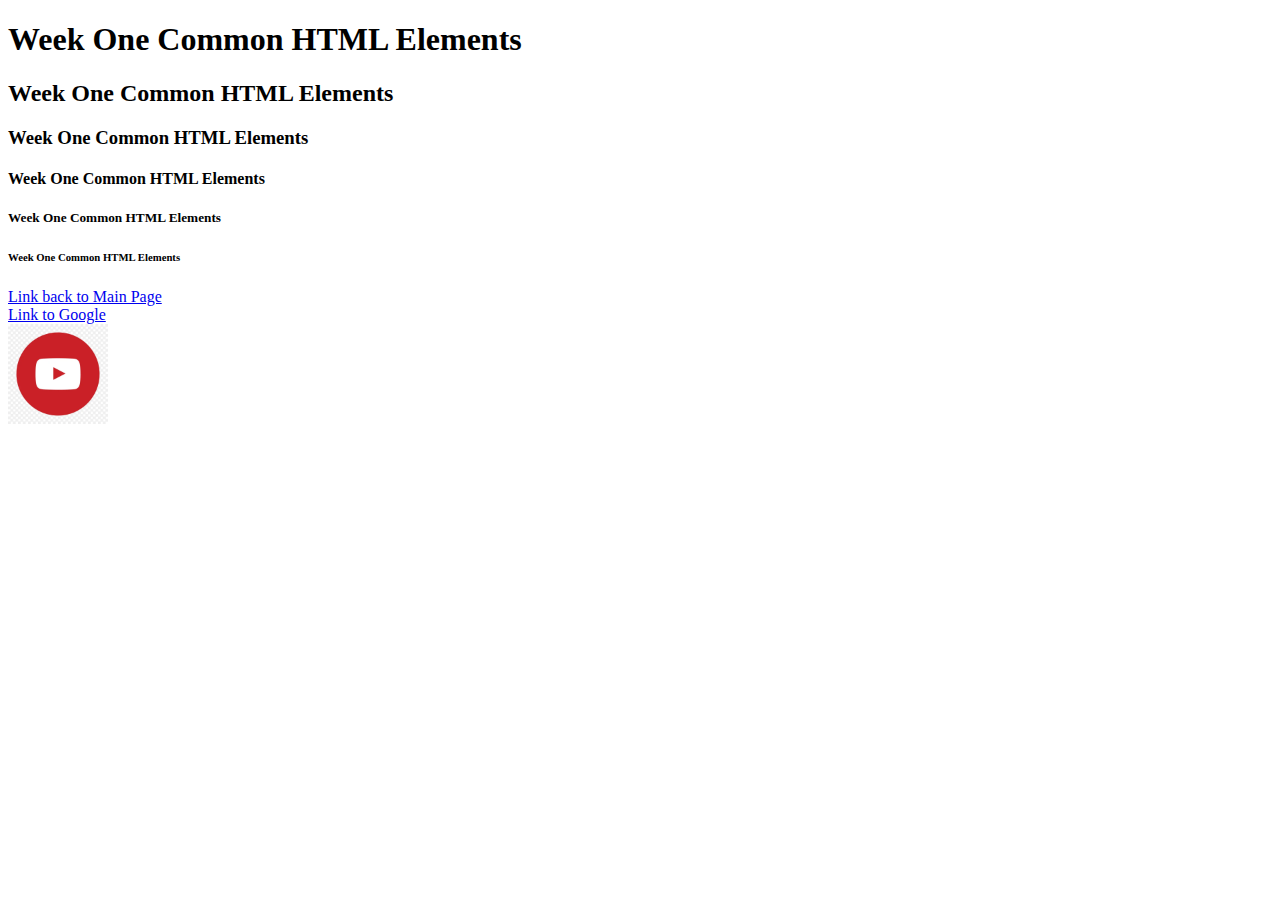
==== week1/weekOne.html @ 9fb86321 "Added files to GitHub" ====
<!DOCTYPE html>
<html lang="en">
    <head>
        <meta charset="UTF-8">
        <meta name="viewport" content="width=device-width, initial-scale=1.0">
        <title>Week 1 HTML Elements</title>
    </head>
    <body>
        <!-- Common HTML Elements -->
        <h1>Week One Common HTML Elements</h1>
        <h2>Week One Common HTML Elements</h2>
        <h3>Week One Common HTML Elements</h3>
        <h4>Week One Common HTML Elements</h4>
        <h5>Week One Common HTML Elements</h5>
        <h6>Week One Common HTML Elements</h6>
        <a href="../index.html">Link back to Main Page</a>
        <br>
        <a href="http://www.google.com" target="_blank">Link to Google</a>
        <br>
        <a href="http://www.youtube.com"><img src="../images/youtube.webp" alt="YouTube Icon" width="100"></a>

    </body>
</html>
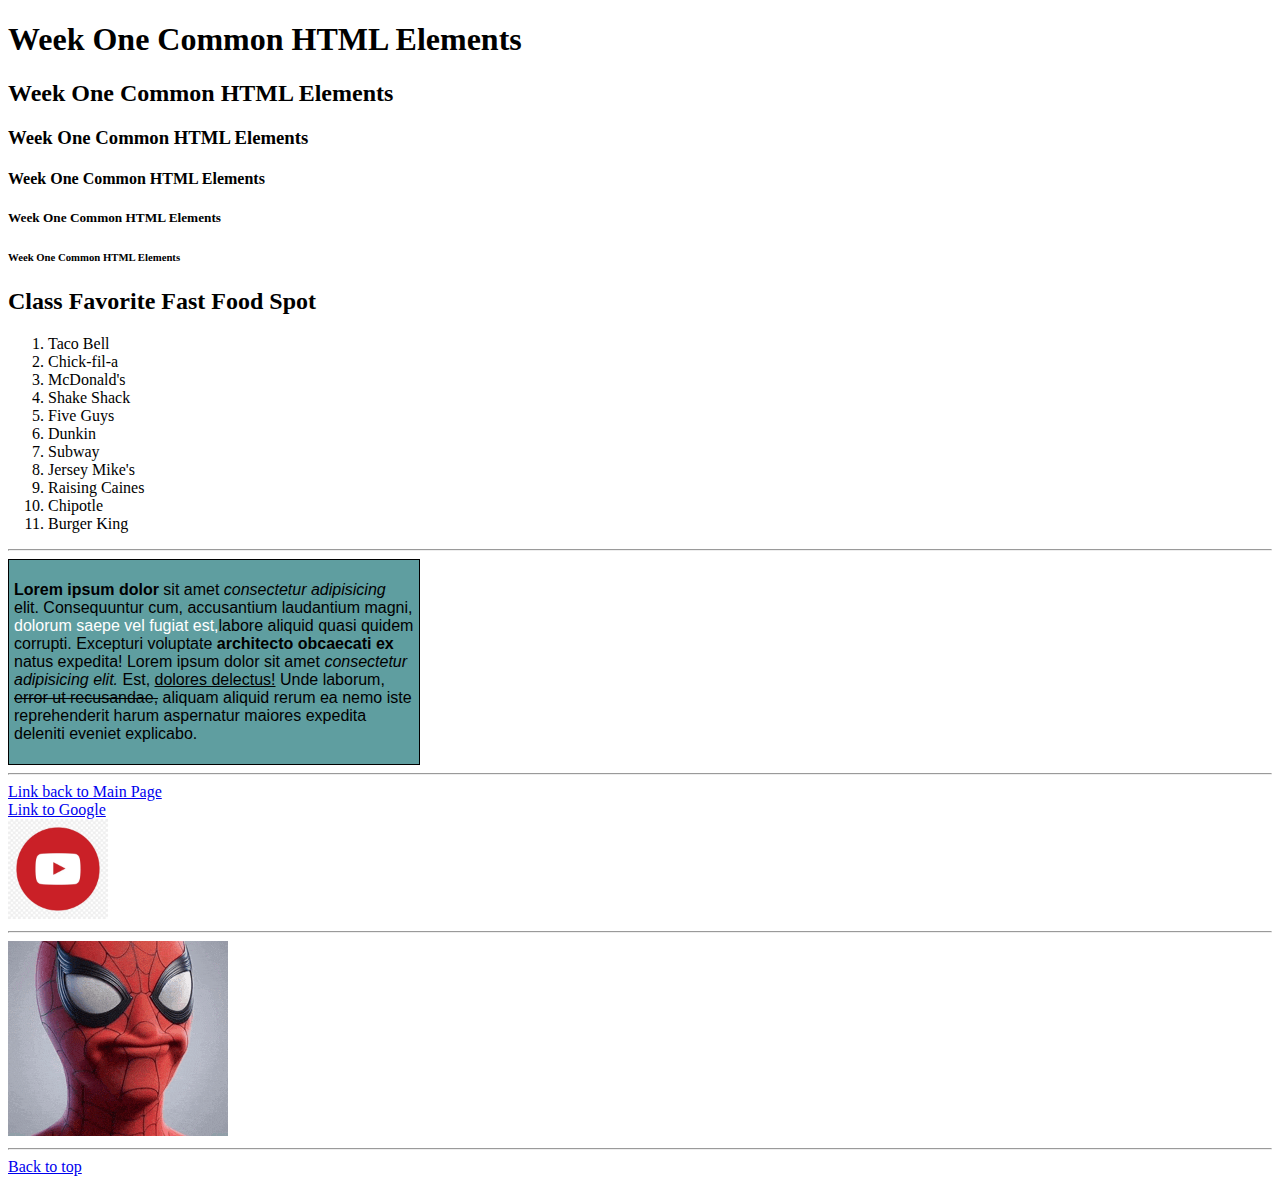
==== commit b0843a38: "End of Class Week 1" ====
--- a/week1/weekOne.html
+++ b/week1/weekOne.html
@@ -6,6 +6,7 @@
         <title>Week 1 HTML Elements</title>
     </head>
     <body>
+        <span id="top"></span>
         <!-- Common HTML Elements -->
         <h1>Week One Common HTML Elements</h1>
         <h2>Week One Common HTML Elements</h2>
@@ -13,11 +14,41 @@
         <h4>Week One Common HTML Elements</h4>
         <h5>Week One Common HTML Elements</h5>
         <h6>Week One Common HTML Elements</h6>
+
+        <!--Example of an Ordered list-->
+        <h2>Class Favorite Fast Food Spot</h2>
+        <ol>
+            <li>Taco Bell</li>
+            <li>Chick-fil-a</li>
+            <li>McDonald's</li>
+            <li>Shake Shack</li>
+            <li>Five Guys</li>
+            <li>Dunkin</li>
+            <li>Subway</li>
+            <li>Jersey Mike's</li>
+            <li>Raising Caines</li>
+            <li>Chipotle</li>
+            <li>Burger King</li>
+        </ol>
+        <!-- Example of a Horizontal Rule -->
+        <hr>
+        <!-- Example of a Div -->
+        <div style="background-color: cadetblue; width:400px;  border: 1px solid black; font-family:Arial, Helvetica, sans-serif; padding:5px;">
+            <p><b>Lorem ipsum dolor</b> sit amet <i>consectetur adipisicing</i> elit. Consequuntur cum, accusantium laudantium magni, <span style="color:white;">dolorum saepe vel fugiat est,</span>labore aliquid quasi quidem corrupti. Excepturi voluptate <strong>architecto obcaecati ex</strong> natus expedita! Lorem ipsum dolor sit amet <em>consectetur adipisicing elit.</em> Est, <u> dolores delectus!</u> Unde laborum, <strike>error ut recusandae,</strike> aliquam aliquid rerum ea nemo iste reprehenderit harum aspernatur maiores expedita deleniti eveniet explicabo.</p>
+        </div>
+        <hr>
         <a href="../index.html">Link back to Main Page</a>
+        <!-- Example of a line break -->
         <br>
         <a href="http://www.google.com" target="_blank">Link to Google</a>
         <br>
         <a href="http://www.youtube.com"><img src="../images/youtube.webp" alt="YouTube Icon" width="100"></a>
+        <br>
+        <hr>
+        <img src="../images/um-spider-man.gif" alt="um-spider-man">
+        <br>
+        <hr>
+        <a href="#top">Back to top</a>
 
     </body>
 </html>